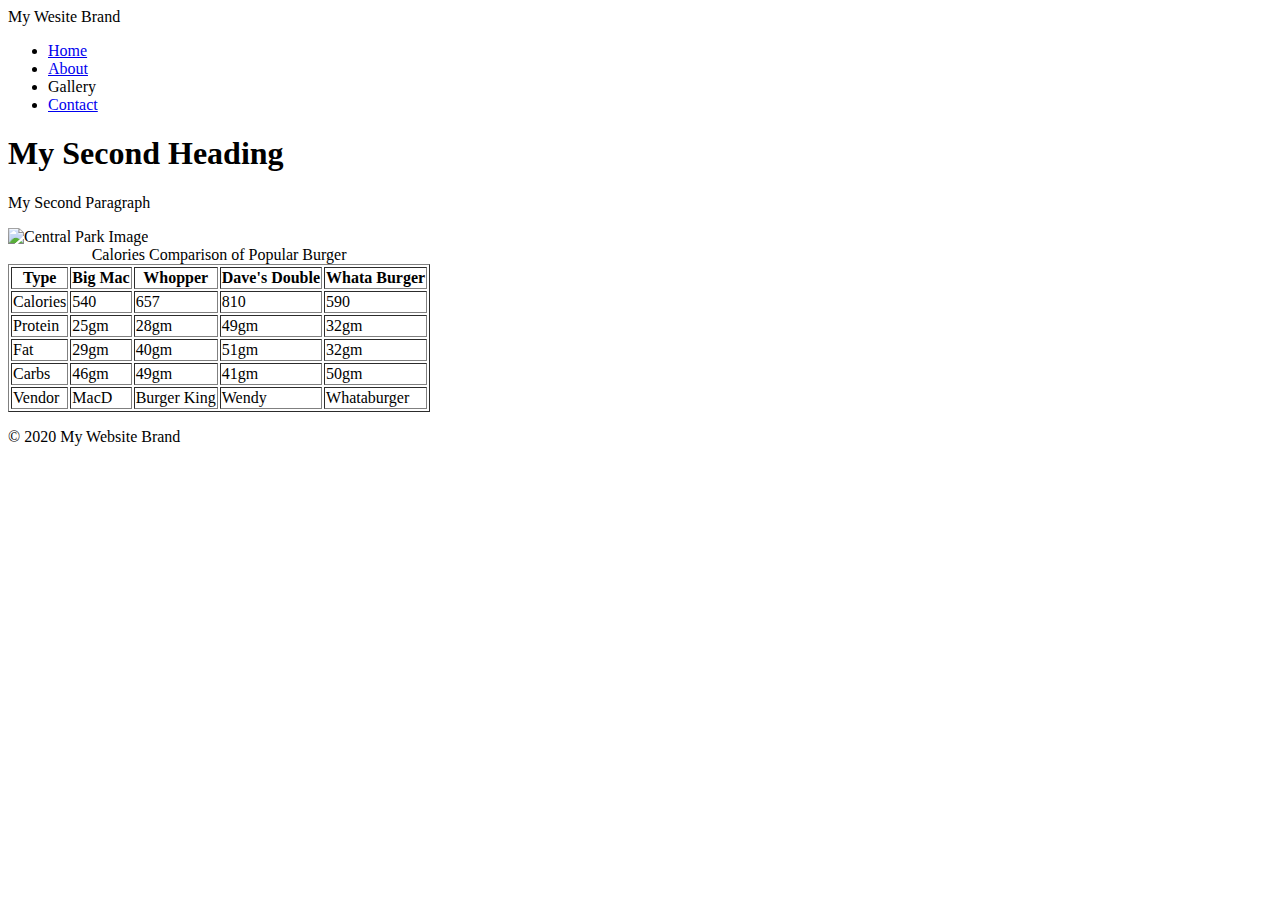
==== page2.html @ adc1b1c2 "all pages updated and meka 2 new page" ====
<!DOCTYPE html>
<html lang="en">
<head>
    <meta charset="UTF-8">
    <meta name="viewport" content="width=device-width, initial-scale=1.0">
    <title>This is my Second web page</title>
</head>
<body>
    <!-- Container part -->
    <div id="container">
        <!-- header part -->
        <header>My Wesite Brand</header>
    <!-- Navigation Started -->
        <nav>
            <ul>
                <li><a href="index.html">Home</a></li>
                <li><a href="page2.html">About</a></li>
                <li>Gallery</li>
                <li><a href="page3.html">Contact</a></li>
            </ul>
        </nav>
        <!-- Navigation Finished -->
        <!-- Main Contect Started -->
        <main>
            <h1>My Second Heading</h1>
            <p>My Second Paragraph</p>
            <img src="images/central_park.jpg" alt="Central Park Image" width="500">
            <!-- Table stated -->
            <table border="1">
                <caption>Calories Comparison of Popular Burger</caption>
                <thead>
                    <tr>
                        <th>Type</th>
                        <th>Big Mac</th>
                        <th>Whopper</th>
                        <th>Dave's Double</th>
                        <th>Whata Burger</th>
                    </tr>
                </thead>
                <tbody>
                    <tr>
                        <td>Calories</td>
                        <td>540</td>
                        <td>657</td>
                        <td>810</td>
                        <td>590</td>
                    </tr>
                    <tr>
                        <td>Protein</td>
                        <td>25gm</td>
                        <td>28gm</td>
                        <td>49gm</td>
                        <td>32gm</td>
                    </tr>
                    <tr>
                        <td>Fat</td>
                        <td>29gm</td>
                        <td>40gm</td>
                        <td>51gm</td>
                        <td>32gm</td>
                    </tr>
                    <tr>
                        <td>Carbs</td>
                        <td>46gm</td>
                        <td>49gm</td>
                        <td>41gm</td>
                        <td>50gm</td>
                    </tr>
                </tbody>
                <tfoot>
                    <tr>
                        <td>Vendor</td>
                        <td>MacD</td>
                        <td>Burger King</td>
                        <td>Wendy</td>
                        <td>Whataburger</td>
                    </tr>
                </tfoot>
            </table>
            <!-- Table Finised -->
        </main>
        <!-- Main Contect Finihed -->
        <!-- Footer Started -->
        <footer>
            <p>&copy; 2020 My Website Brand</p>
        </footer>
        <!-- Footer Finished -->
    </div>

</body>
</html>
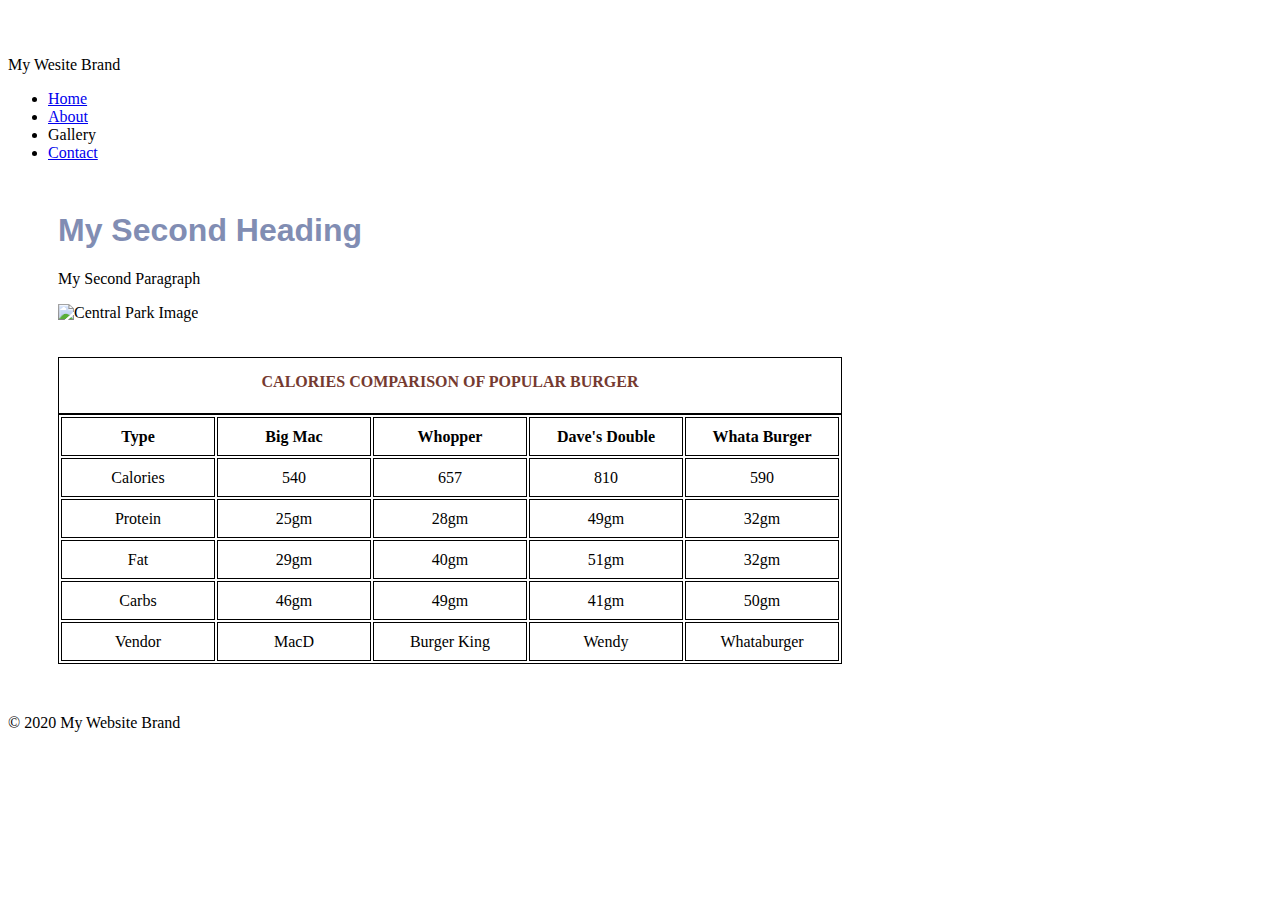
==== commit 5d73cb8f: "week 2 class 2 last updated" ====
--- a/page2.html
+++ b/page2.html
@@ -4,6 +4,7 @@
     <meta charset="UTF-8">
     <meta name="viewport" content="width=device-width, initial-scale=1.0">
     <title>This is my Second web page</title>
+    <link rel="stylesheet" href="css/style.css">
 </head>
 <body>
     <!-- Container part -->
@@ -26,7 +27,7 @@
             <p>My Second Paragraph</p>
             <img src="images/central_park.jpg" alt="Central Park Image" width="500">
             <!-- Table stated -->
-            <table border="1">
+            <table>
                 <caption>Calories Comparison of Popular Burger</caption>
                 <thead>
                     <tr>
--- a/css/style.css
+++ b/css/style.css
@@ -0,0 +1,48 @@
+header{
+    width: 100%;
+    min-width: 400px;
+    padding-top: 3em;
+}
+main{
+    margin: 50px;
+}
+main h1{
+    color: rgb(129, 141, 179);
+    font-family: arial;
+}
+table{
+    margin-top: 35px;
+}
+table, caption, th, td{
+    border: 1px solid black;
+}
+th, td{
+    width: 150px;
+    height: 35px;
+    text-align: center;
+}
+caption{
+    text-transform: uppercase; 
+    font-weight: 600;
+    height: 40px; 
+    padding-top: 15px; 
+    color: #753a30;
+}
+label{
+    display: block;
+    margin: 15px 0 0 0;
+}
+input{
+    width: 300px;
+}
+input[type="radio"]{
+    width: 25px;
+}
+textarea{
+    width: 300px;
+}
+input[type="submit"]{
+    display: block;
+    margin: 20px 0 20px 0;
+    width: 100px;
+}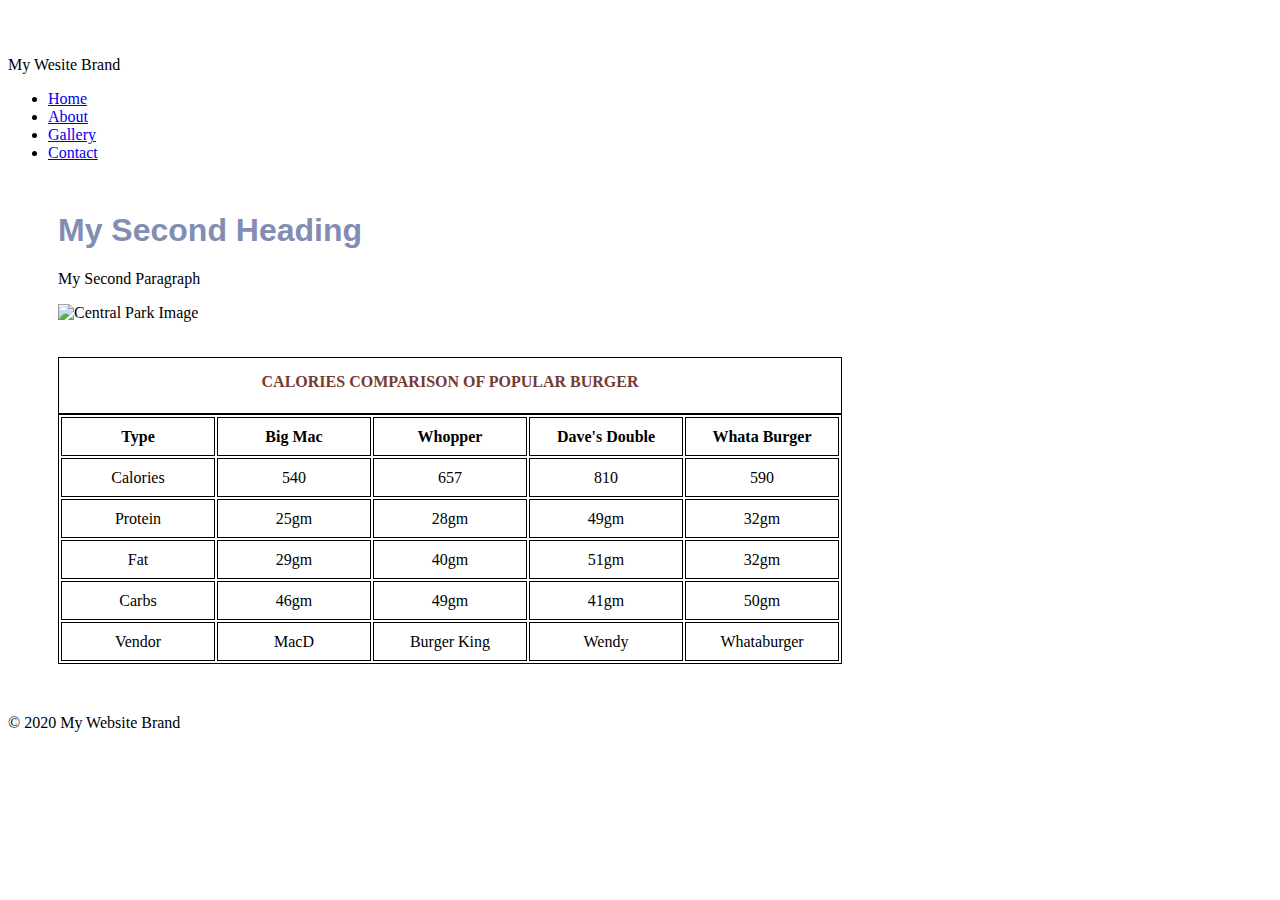
==== commit 58c922ed: "updated pages" ====
--- a/page2.html
+++ b/page2.html
@@ -16,7 +16,7 @@
             <ul>
                 <li><a href="index.html">Home</a></li>
                 <li><a href="page2.html">About</a></li>
-                <li>Gallery</li>
+                <li><a href="page4.html">Gallery</a></li>
                 <li><a href="page3.html">Contact</a></li>
             </ul>
         </nav>
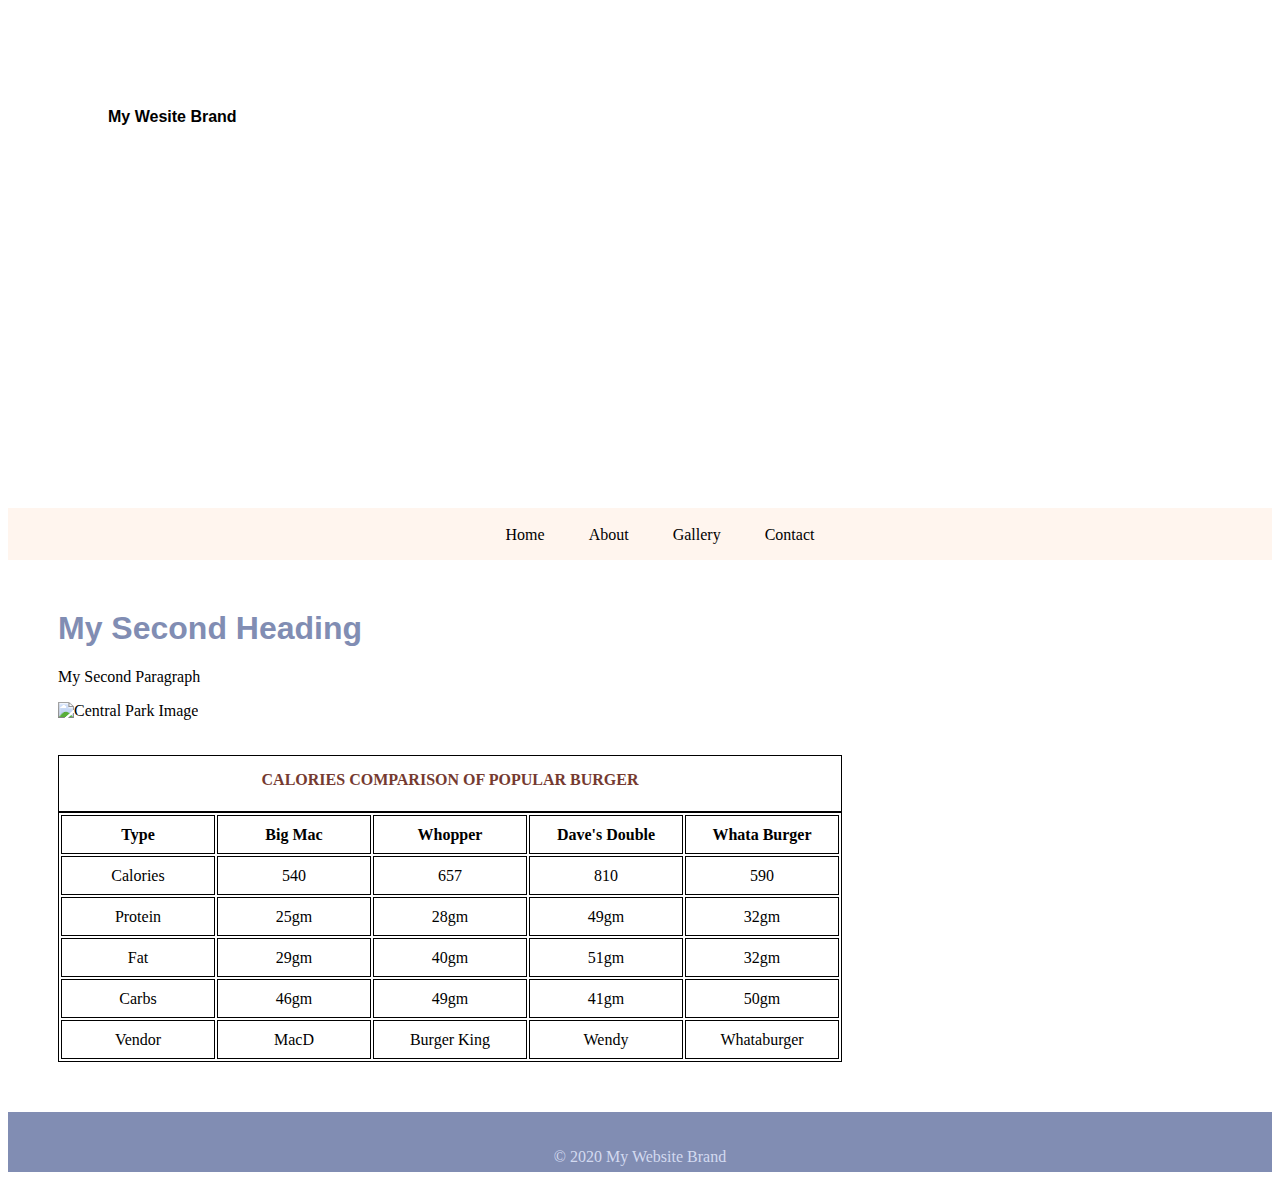
==== commit 41d71049: "update html pages" ====
--- a/page2.html
+++ b/page2.html
@@ -4,7 +4,7 @@
     <meta charset="UTF-8">
     <meta name="viewport" content="width=device-width, initial-scale=1.0">
     <title>This is my Second web page</title>
-    <link rel="stylesheet" href="css/style.css">
+    <link rel="stylesheet" href="./css/style.css">
 </head>
 <body>
     <!-- Container part -->
--- a/css/style.css
+++ b/css/style.css
@@ -1,48 +1,110 @@
-header{
-    width: 100%;
-    min-width: 400px;
-    padding-top: 3em;
+/* style header area */
+header {
+    background: url("images/central_park.jpg") 0px -200px no-repeat; /* shortcut */
+    /* background-image: url("images/central_park.jpg"); */
+    background-size: 1500px; /* cannot shortcut */
+    /* background-position: 0px -200px; */
+    /* background-repeat:no-repeat; */
+    height: 400px;
+    padding-top: 100px;
+    padding-left: 100px;
+    font-weight:bold;
+    font-family: Arial, Helvetica, sans-serif;
 }
-main{
+/* style navigation */
+li {
+    list-style-type:none;
+    display:inline;
+    padding: 0px 20px;
+}
+li a {
+    text-decoration:none;
+}
+li a:link {
+    color: #000;
+}
+li a:visited {
+    color: #818db3;
+}
+li a:hover {
+    text-decoration:underline;
+    color: #333;
+}
+li a:active {
+    color: #753a30;
+}
+nav {
+    background-color:rgb(255, 245, 238);
+    height: 50px;
+    text-align: center;
+    padding-top: 2px;
+}
+/* style the main content area */
+main {
     margin: 50px;
 }
-main h1{
+main h1 {
     color: rgb(129, 141, 179);
-    font-family: arial;
+    font-family: Arial, Helvetica, sans-serif;
 }
-table{
+#home main {
+    margin: 25px;
+}
+table {
     margin-top: 35px;
 }
-table, caption, th, td{
-    border: 1px solid black;
+table, caption, th, td {
+    border: 1px solid #000;
 }
-th, td{
+th, td {
     width: 150px;
     height: 35px;
     text-align: center;
 }
-caption{
-    text-transform: uppercase; 
-    font-weight: 600;
-    height: 40px; 
-    padding-top: 15px; 
+caption {
+    text-transform:uppercase;
+    font-weight:600;
+    height: 40px;
+    padding-top: 15px;
     color: #753a30;
 }
-label{
+label {
     display: block;
-    margin: 15px 0 0 0;
+    margin: 10px 0 0 0; /* top, right, bottom, left */
 }
-input{
+input, textarea {
     width: 300px;
 }
-input[type="radio"]{
+input[type="radio"] { /* attribute selector */
     width: 25px;
 }
-textarea{
-    width: 300px;
+input[type="submit"] {
+    display: block;
+    margin: 20px 0 10px 0;
+    width:100px;
+    background-color:#ea4022;
+    border: 0px;
+    color: #fff;
+    padding: 5px;
+    border-radius: 10px;
+    font-weight:bold;
 }
-input[type="submit"]{
-    display: block;
-    margin: 20px 0 20px 0;
-    width: 100px;
+input:focus {
+    background-color:#c8ebf7;
+}
+#album #photo img {
+    width: 400px;
+}
+
+
+
+
+
+/* style footer area */
+footer {
+    height: 40px;
+    background-color: rgb(129, 141, 179);
+    text-align: center;
+    padding-top:20px;
+    color: rgb(211, 218, 240);
 }